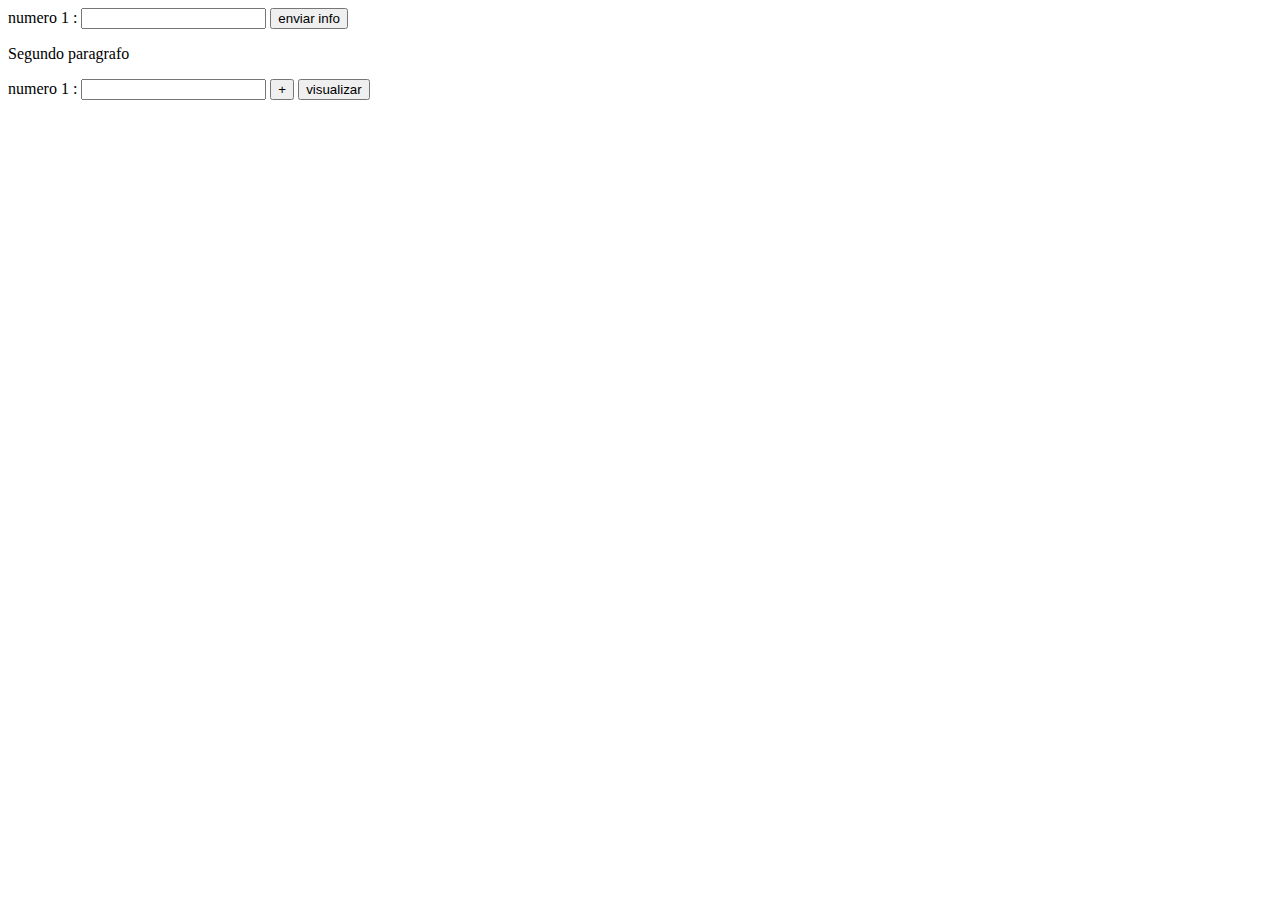
==== Workshop.html @ 018ef3f8 "exerciciosjavascript" ====
<!DOCTYPE html>
<html>
<head>
    <meta charset='utf-8'>
    <meta http-equiv='X-UA-Compatible' content='IE=edge'>
    <title>Page Title</title>
    <meta name='viewport' content='width=device-width, initial-scale=1'>
    
</head>
<body>
    
    <!--segundaaula-->
    <form action="">
        numero 1 : <input type="text" name="texto" id="elemento">
        <button type="button" id="botao22" onclick="enviar()">enviar info</button>
        
    </form>
    
    
    
    
    
    <div id="minhaDiv">
        <p id="segundoParagrafo"> Segundo paragrafo</p>
        <p id="primeiroParagrafo"></p>
    </div>
    <form action="">
        numero 1 : <input type="text" name="texto" id="texto">
        <button type="button" id="botao" onclick="adicionar()">+</button>
        <button type="button" id="botao2" onclick="visualizar()">visualizar</button>
    </form>



</body>
<script src='primeiro.js'></script>
</html>
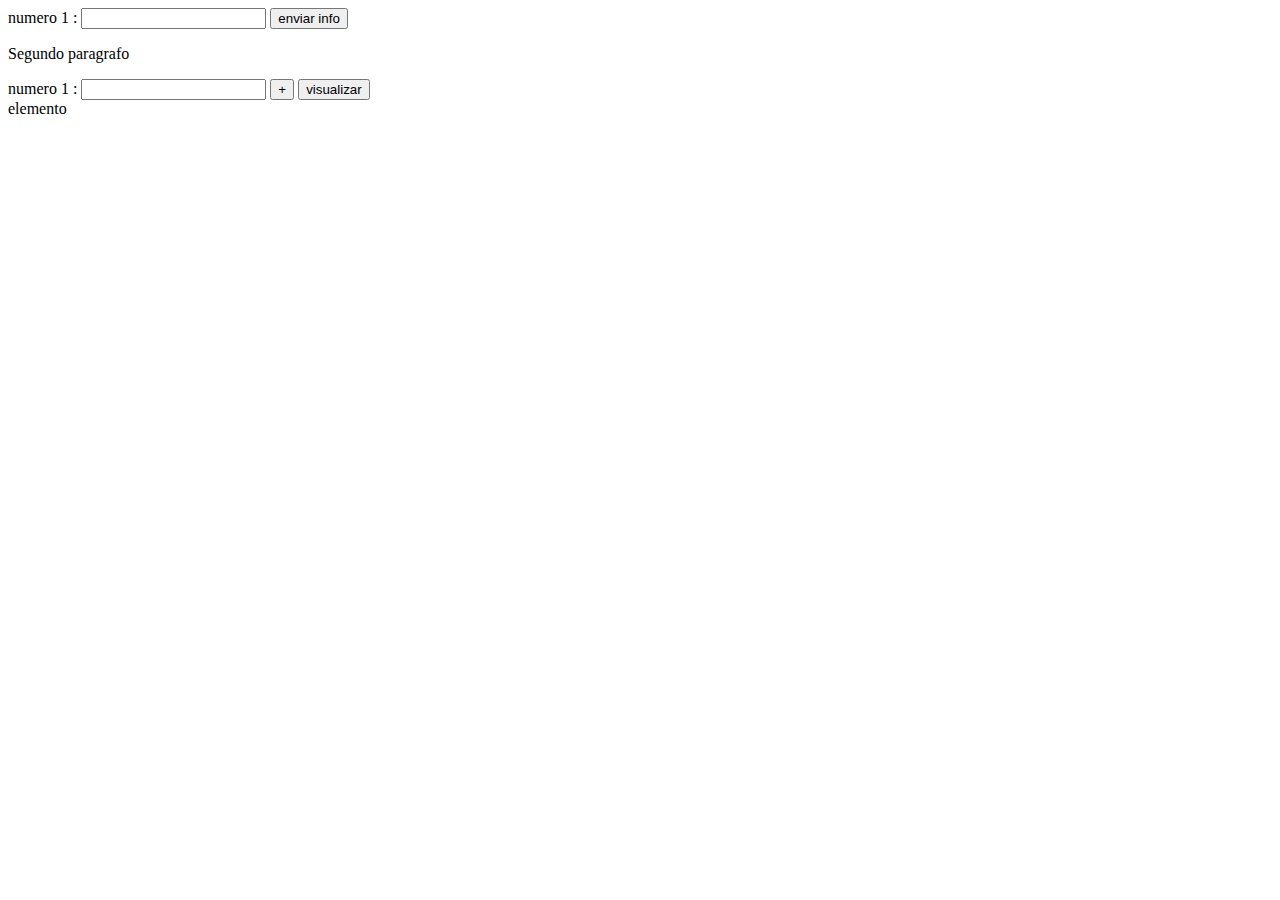
==== commit 2a440279: "apiExercicio" ====
--- a/Workshop.html
+++ b/Workshop.html
@@ -30,6 +30,17 @@
         <button type="button" id="botao2" onclick="visualizar()">visualizar</button>
     </form>
 
+    <div id="mostrarlista">
+        elemento
+
+    </div>
+
+
+
+    
+    <div  id="paises"></div>
+    
+
 
 
 </body>
